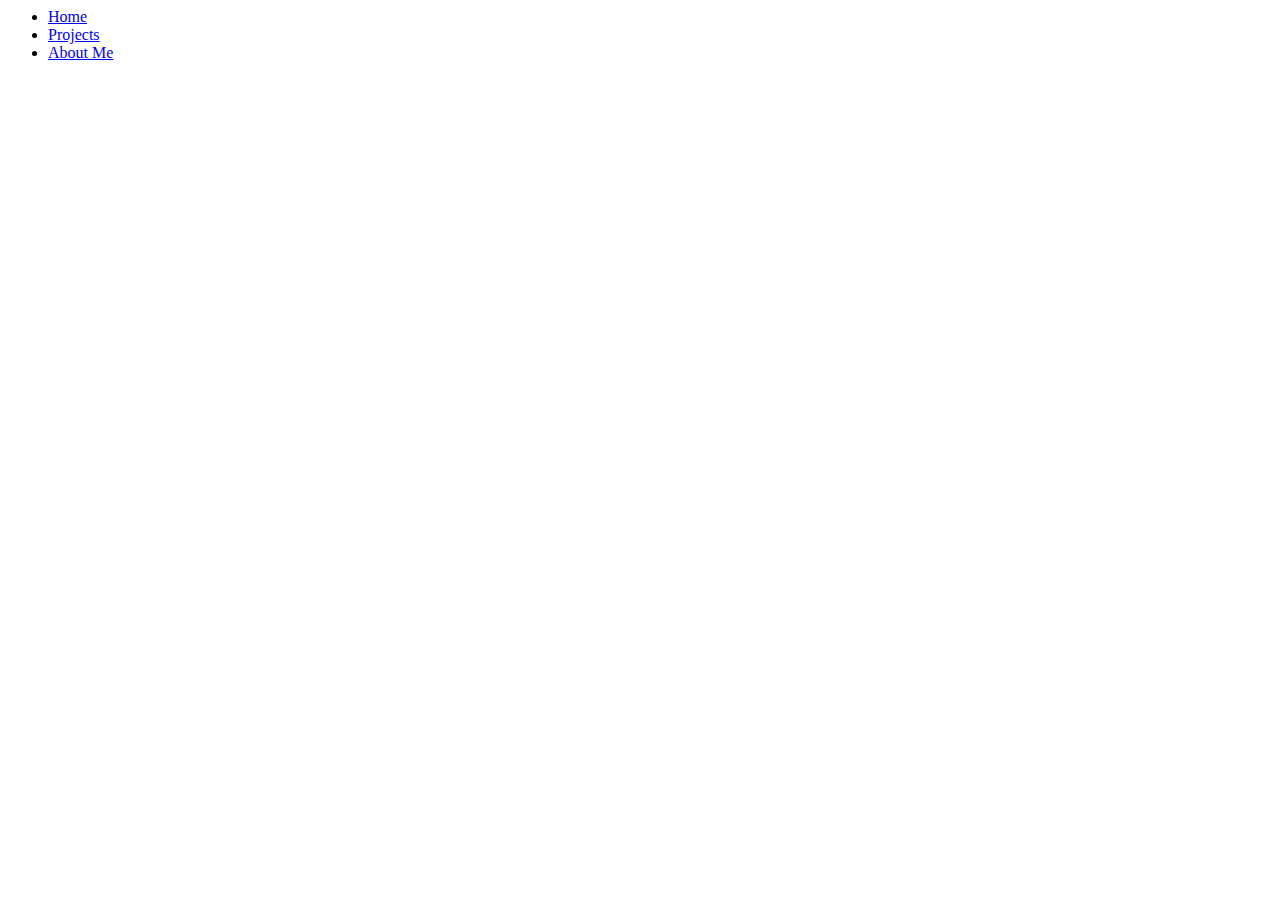
==== aboutme.html @ d71742ba "Create aboutme.html" ====
<html>
<ul class="nav">
    <li class="nav"> <a href="projectpage"> Home </a></li>
    <li class="nav"> <a href="#h2"> Projects </a></li>
     <li class="nav"> <a href="#h2"> About Me </a></li>
    
     </ul>
     <html>
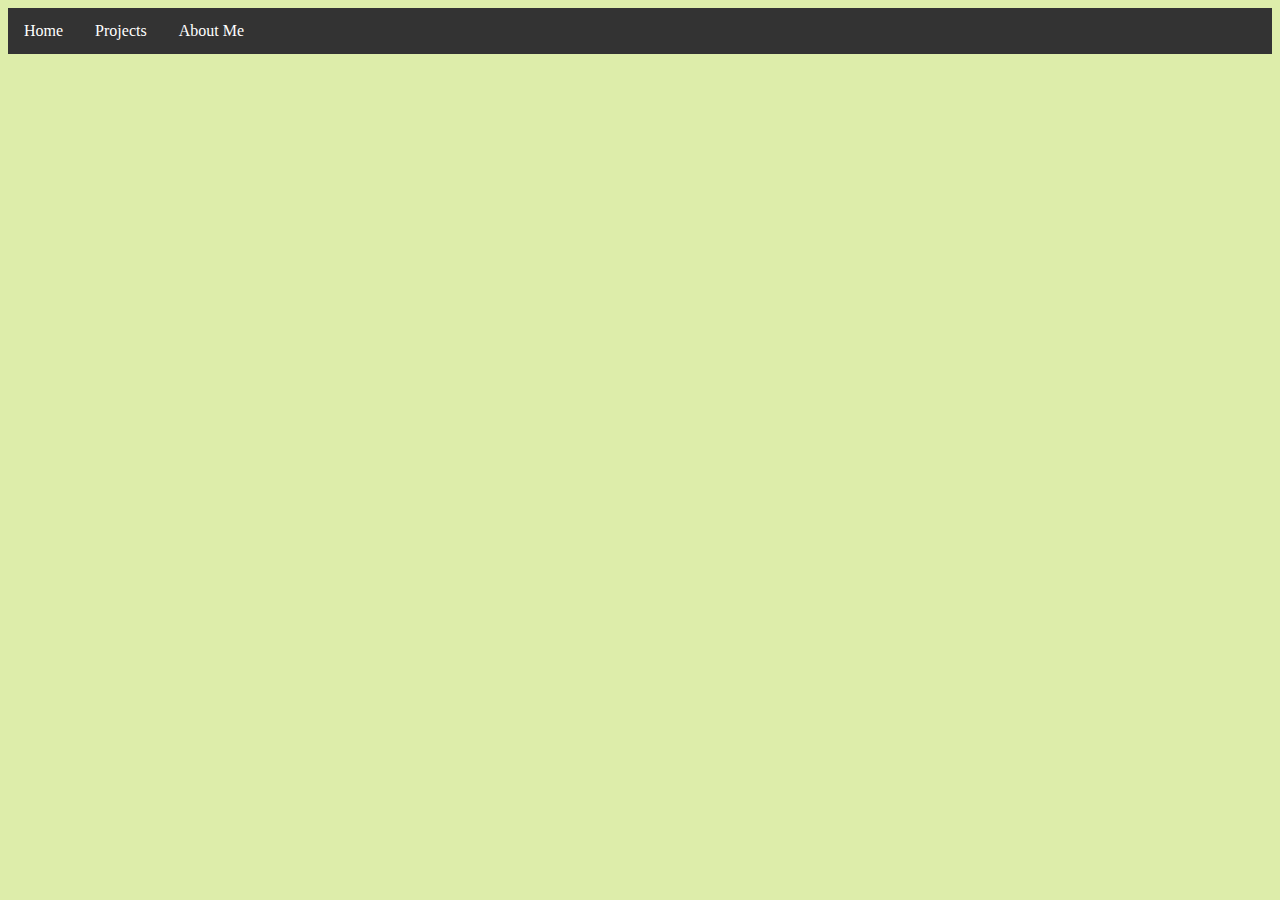
==== commit 1773fe32: "Update aboutme.html" ====
--- a/aboutme.html
+++ b/aboutme.html
@@ -1,8 +1,9 @@
 <html>
+    <LINK href = "style.css" rel="stylesheet"type="text/css">
 <ul class="nav">
-    <li class="nav"> <a href="projectpage"> Home </a></li>
-    <li class="nav"> <a href="#h2"> Projects </a></li>
-     <li class="nav"> <a href="#h2"> About Me </a></li>
+    <li class="nav"> <a href="index.html"> Home </a></li>
+    <li class="nav"> <a href="#project.html"> Projects </a></li>
+     <li class="nav"> <a href="aboutme.html"> About Me </a></li>
     
      </ul>
      <html>
--- a/style.css
+++ b/style.css
@@ -0,0 +1,48 @@
+body {
+  background-color:#DDEDAA;
+}
+
+h1 { 
+text-align:center;
+}
+img {
+  display: block;
+  margin-left: auto;
+  margin-right: auto;
+}
+
+h2 {
+  text-align:left;
+}
+
+
+span.note {
+  font-size: 120%;
+  color: red;
+}
+h1{
+  font-size:60px
+}
+ul.nav {
+  list-style-type: none;
+  margin: 0;
+  padding: 0;
+  overflow: hidden;
+  background-color: #333;
+}
+
+li {
+  float: left;
+}
+
+li a {
+  display: block;
+  color: white;
+  text-align: center;
+  padding: 14px 16px;
+  text-decoration: none;
+}
+
+li a:hover {
+  background-color: #111;
+}
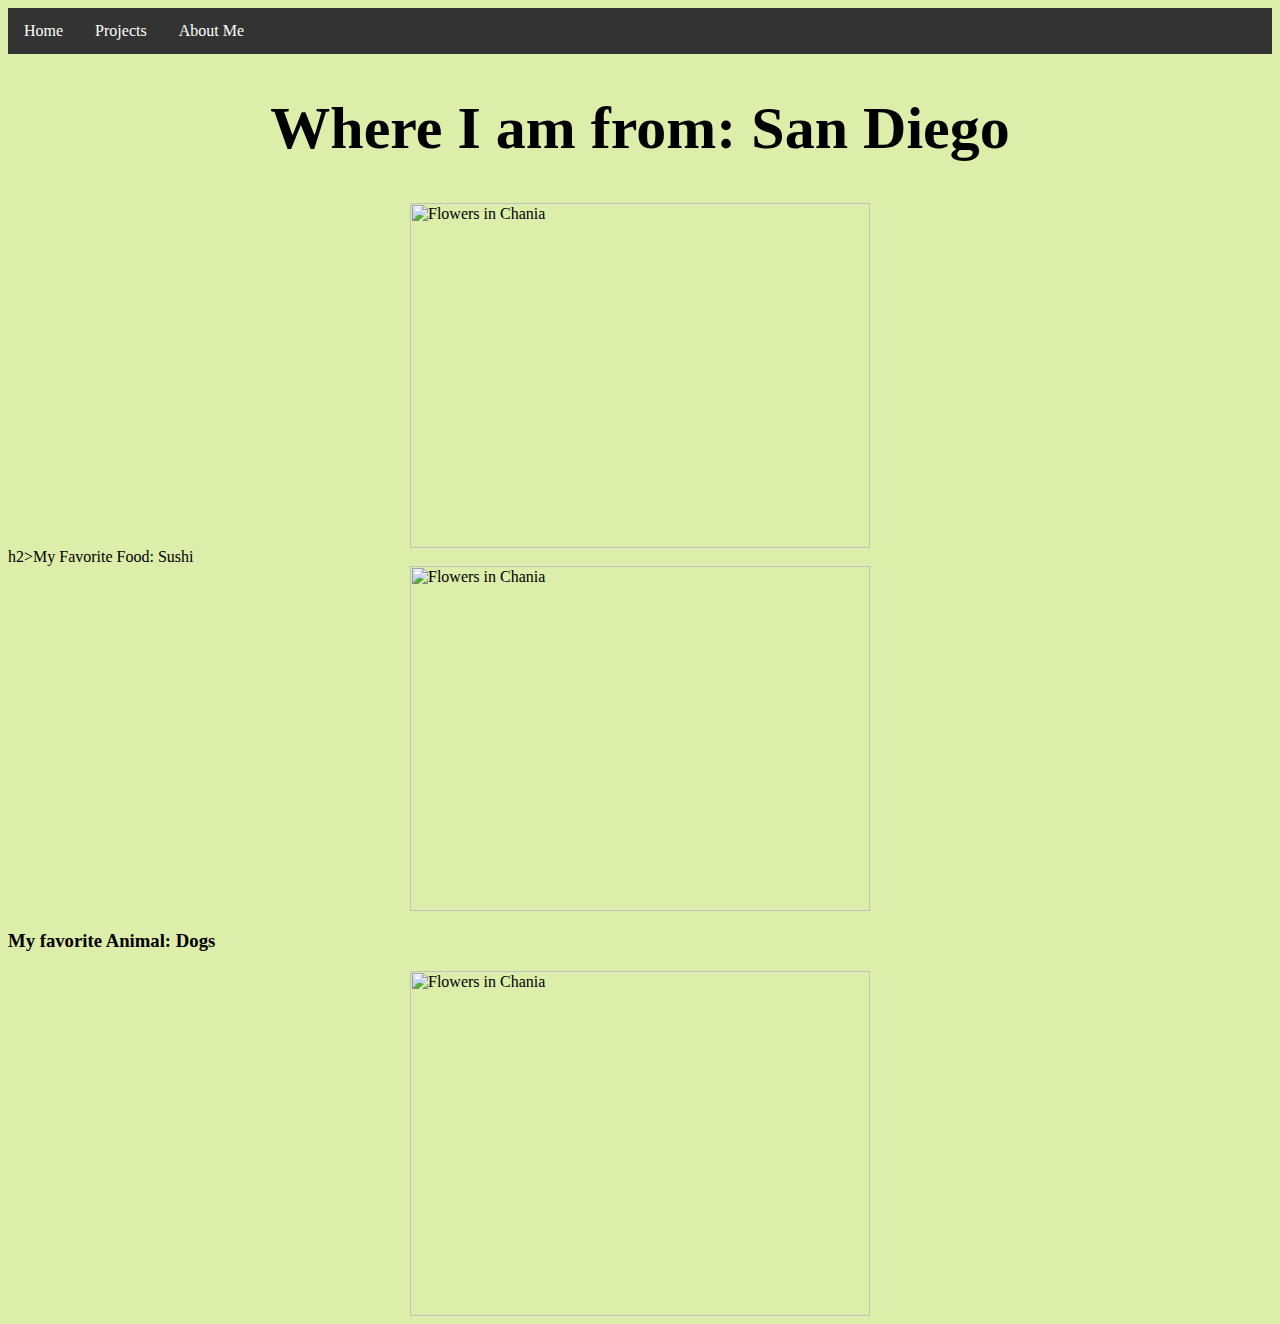
==== commit 25d78e18: "Update aboutme.html" ====
--- a/aboutme.html
+++ b/aboutme.html
@@ -6,4 +6,11 @@
      <li class="nav"> <a href="aboutme.html"> About Me </a></li>
     
      </ul>
-     <html>
+        <h1>Where I am from: San Diego</h1> 
+        <img src="https://admin.hksinc.com/wp-content/uploads/2018/09/SanDiego_01.jpg" alt="Flowers in Chania" width="460" height="345">
+   h2>My Favorite Food: Sushi</h2>
+        <img src="https://www.happyfoodstube.com/wp-content/uploads/2016/03/homemade-sushi-picture.jpg.webp" alt="Flowers in Chania" width="460" height="345">
+    <h3>My favorite Animal: Dogs</h3>
+        <img src="https://www.dogbreedinfo.com/images32/GermanShepherdAdultDogLayInGrassOutside.jpg" alt="Flowers in Chania" width="460" height="345">
+    
+        <html>
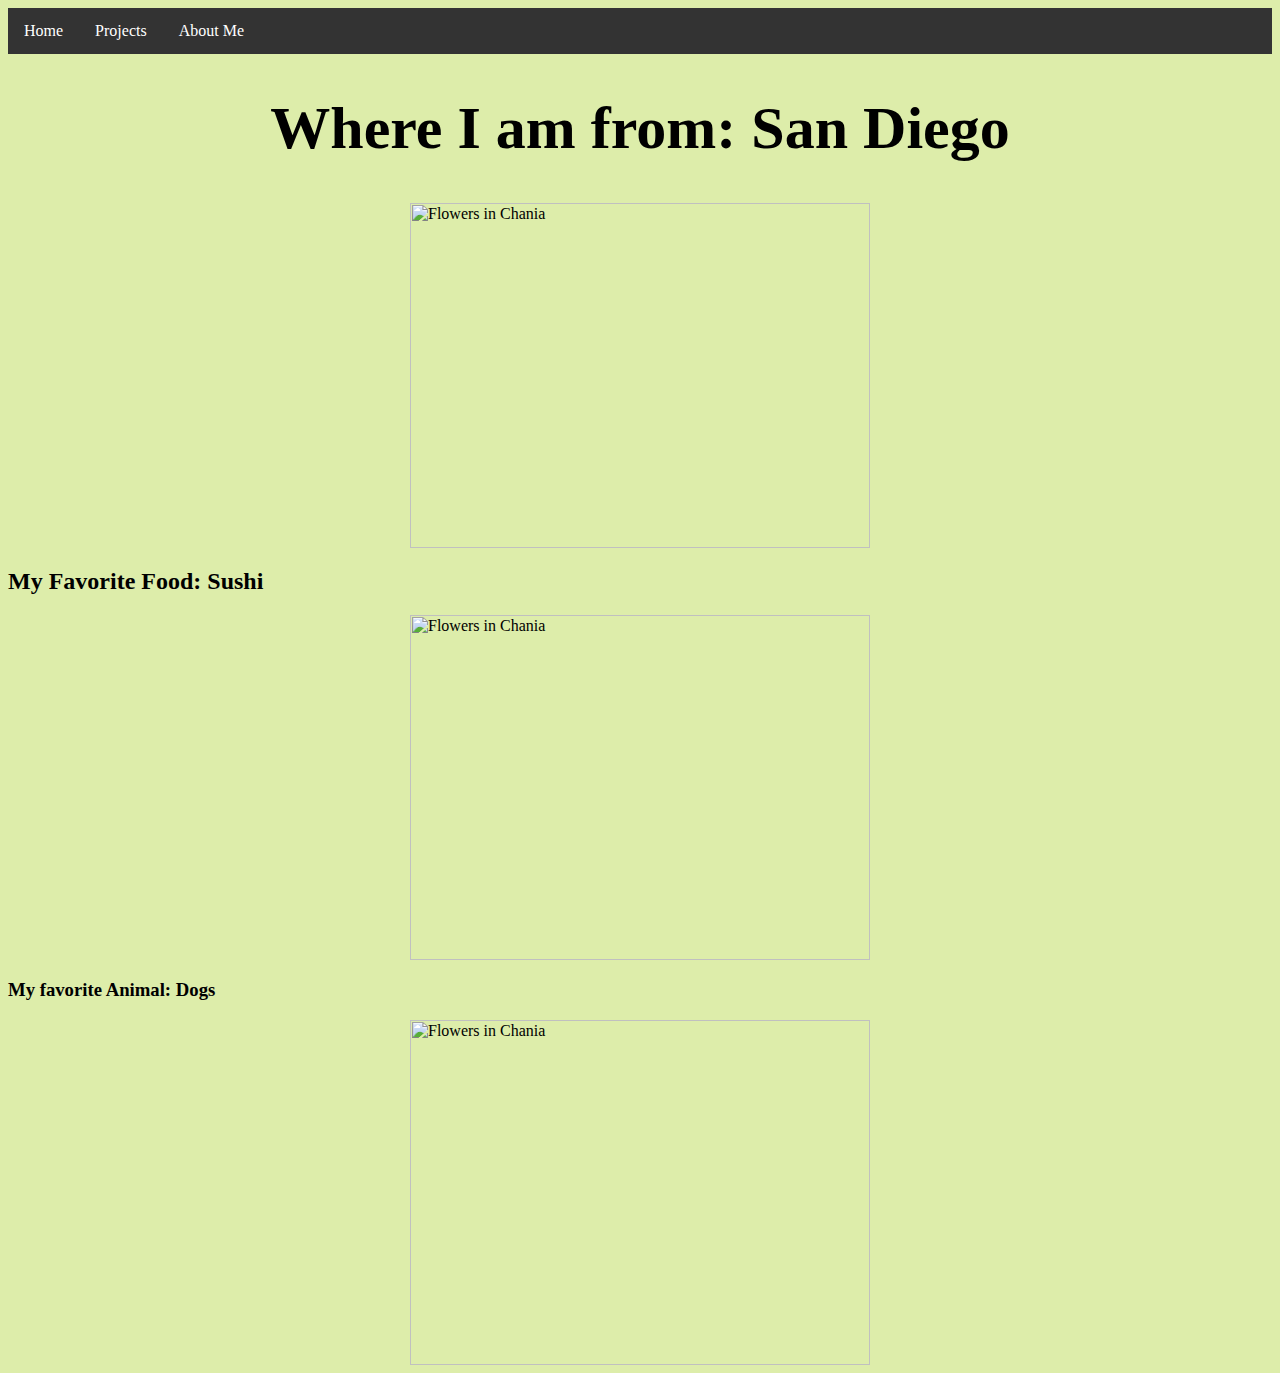
==== commit a9ed887f: "Update aboutme.html" ====
--- a/aboutme.html
+++ b/aboutme.html
@@ -8,7 +8,7 @@
      </ul>
         <h1>Where I am from: San Diego</h1> 
         <img src="https://admin.hksinc.com/wp-content/uploads/2018/09/SanDiego_01.jpg" alt="Flowers in Chania" width="460" height="345">
-   h2>My Favorite Food: Sushi</h2>
+   <h2>My Favorite Food: Sushi</h2>
         <img src="https://www.happyfoodstube.com/wp-content/uploads/2016/03/homemade-sushi-picture.jpg.webp" alt="Flowers in Chania" width="460" height="345">
     <h3>My favorite Animal: Dogs</h3>
         <img src="https://www.dogbreedinfo.com/images32/GermanShepherdAdultDogLayInGrassOutside.jpg" alt="Flowers in Chania" width="460" height="345">
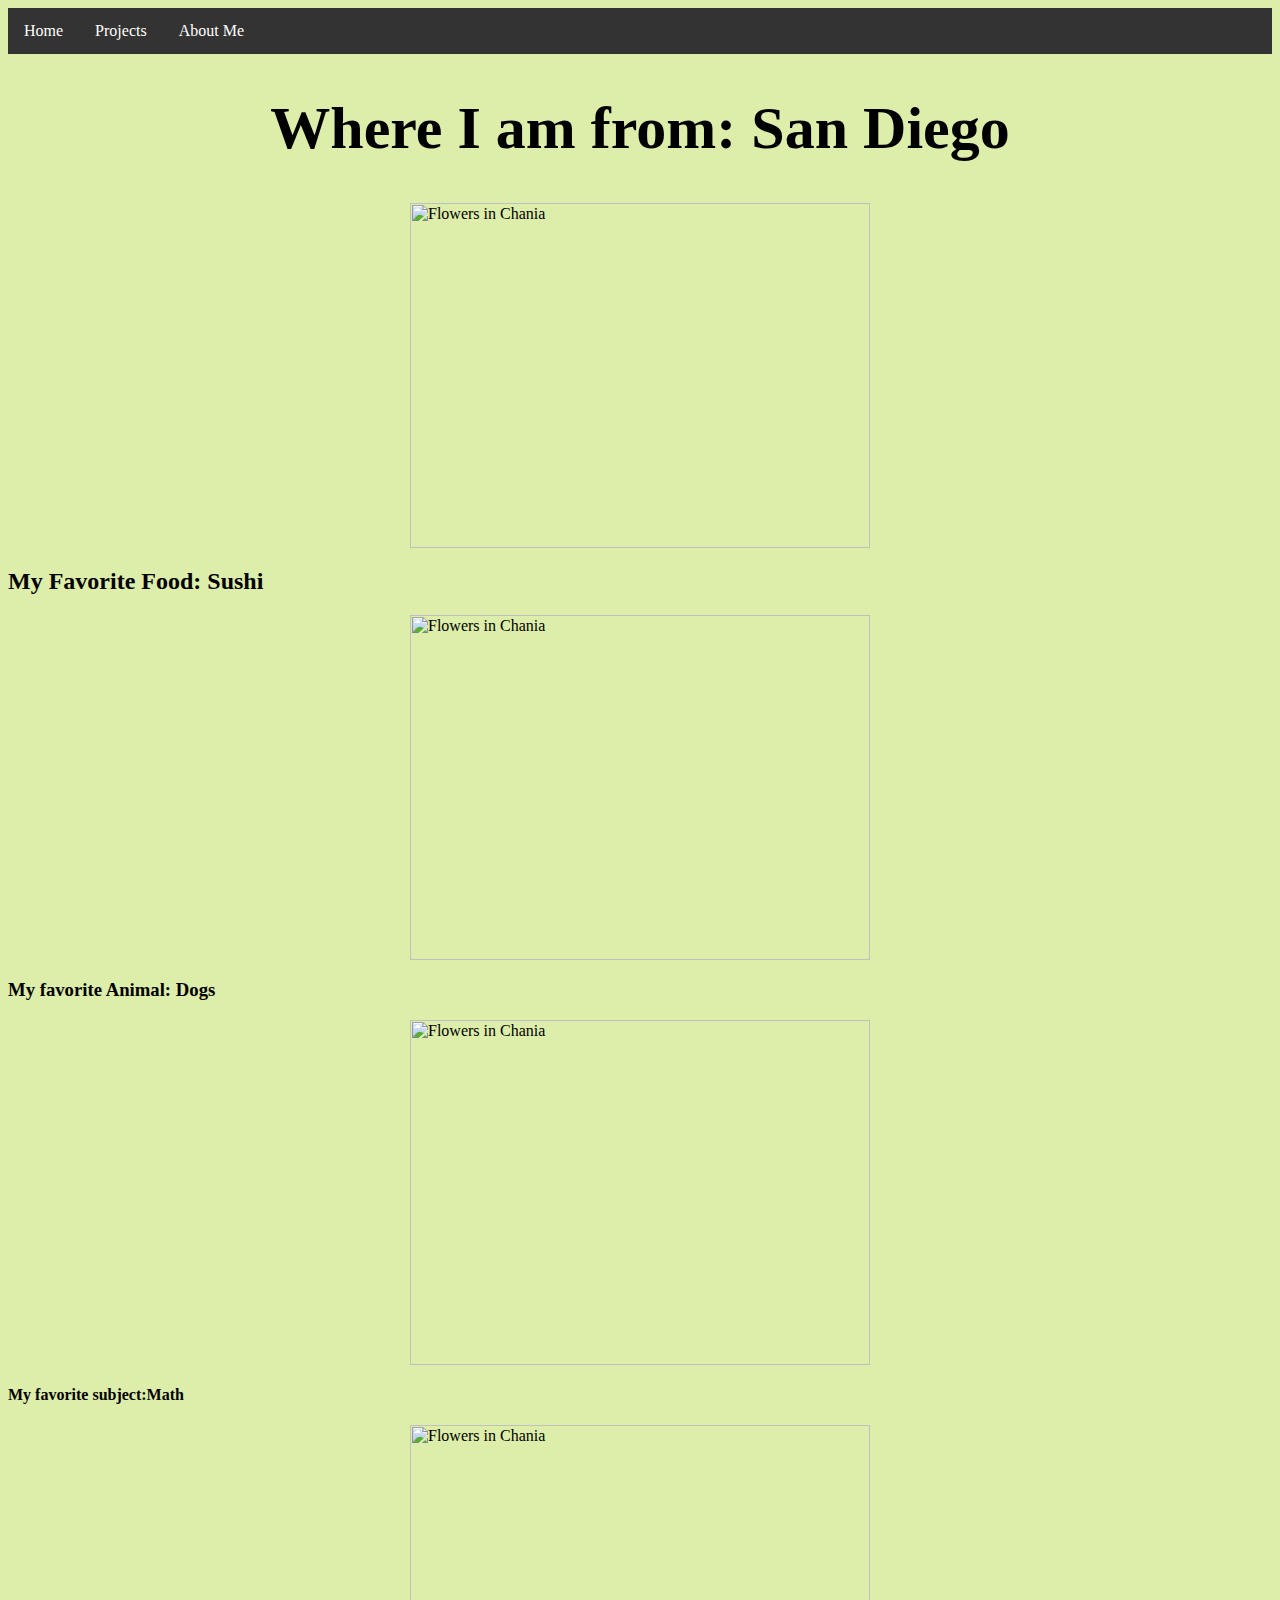
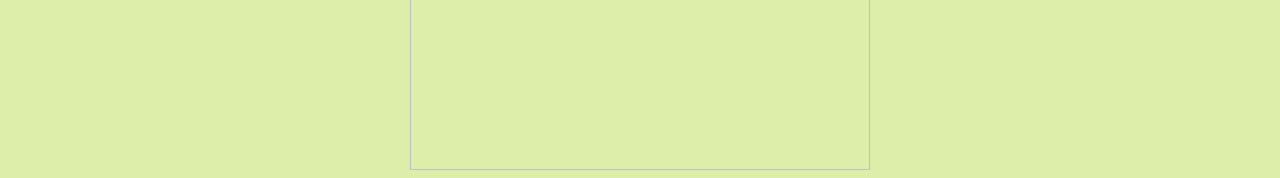
==== commit 82015d59: "Update aboutme.html" ====
--- a/aboutme.html
+++ b/aboutme.html
@@ -12,5 +12,6 @@
         <img src="https://www.happyfoodstube.com/wp-content/uploads/2016/03/homemade-sushi-picture.jpg.webp" alt="Flowers in Chania" width="460" height="345">
     <h3>My favorite Animal: Dogs</h3>
         <img src="https://www.dogbreedinfo.com/images32/GermanShepherdAdultDogLayInGrassOutside.jpg" alt="Flowers in Chania" width="460" height="345">
-    
+        <h4>My favorite subject:Math</h4>
+              <img src=https://3c1703fe8d.site.internapcdn.net/newman/gfx/news/hires/2018/2-math.jpg" alt="Flowers in Chania" width="460" height="345">
         <html>
